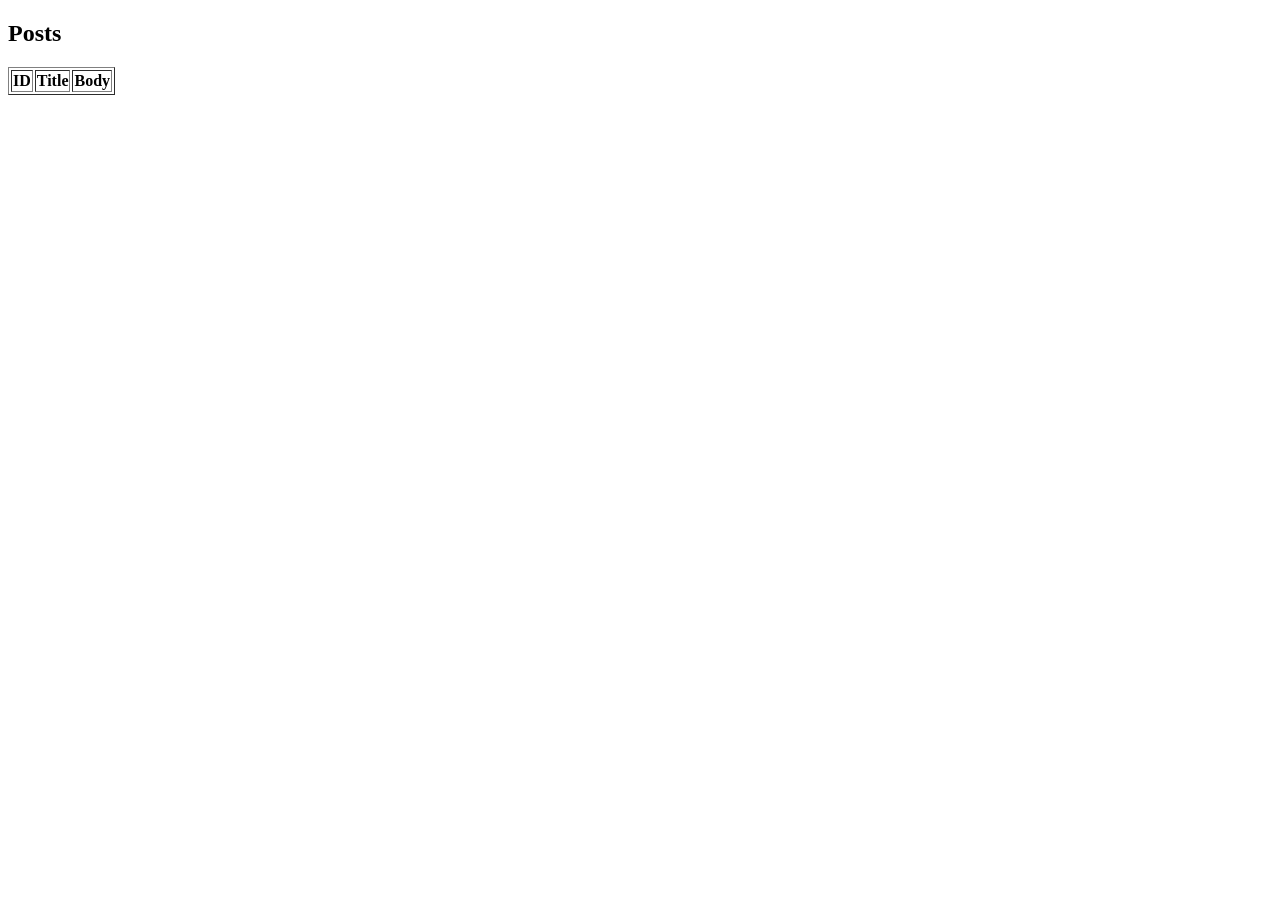
==== FE WEEK 2/index.html @ 7b254ad5 "first week 2 FE commit" ====
<!DOCTYPE html>
<html lang="en">
<head>
    <meta charset="UTF-8">
    <meta name="viewport" content="width=device-width, initial-scale=1.0">
    <title>Document</title>
</head>
<body>
    <h2>Posts</h2>
    <table id="myTable" border="1">
        <tr>
            <th>ID</th>
            <th>Title</th>
            <th>Body</th>
        </tr>
    </table>

    <script src="script.js"></script>
</body>
</html>
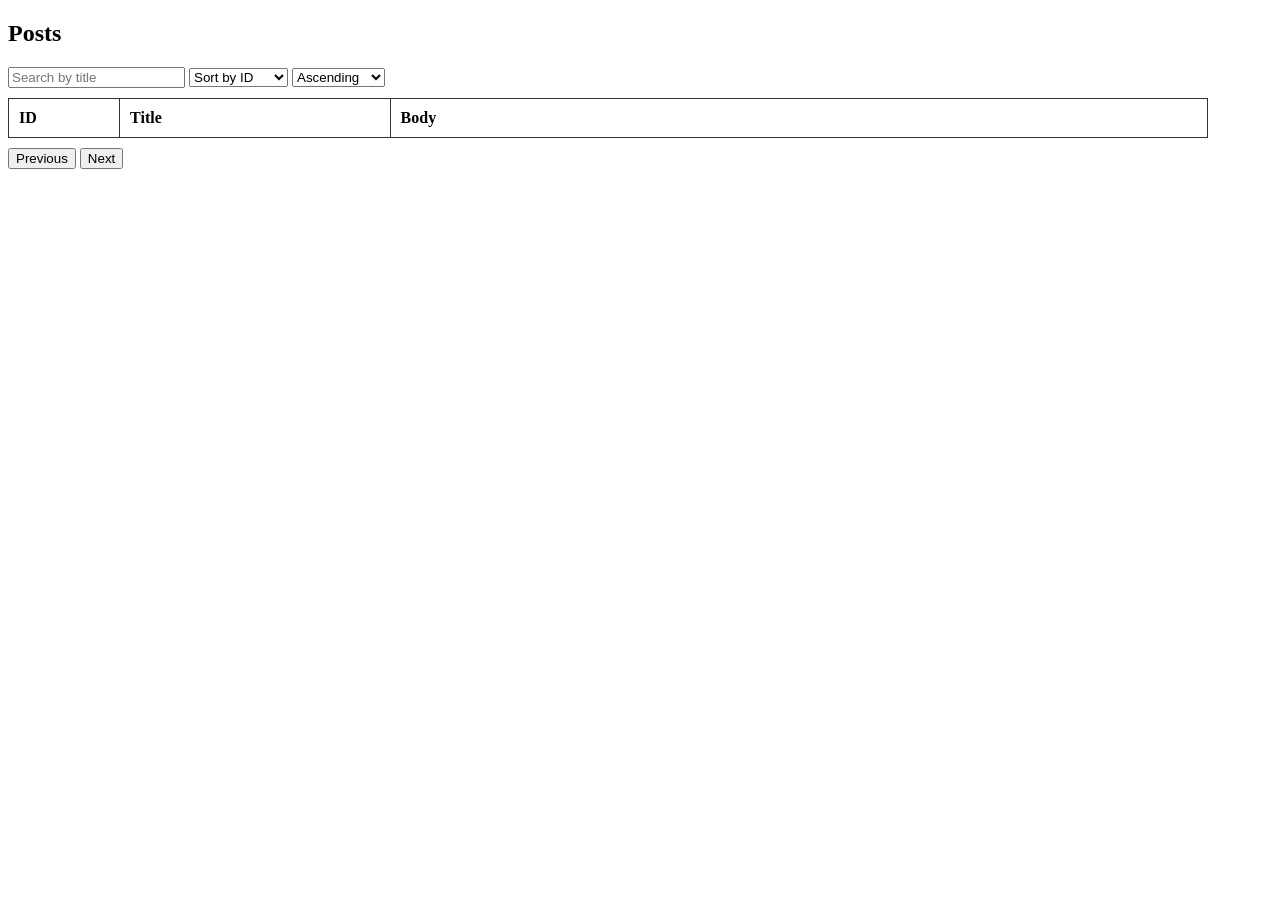
==== commit a8dbcec3: "cont commit" ====
--- a/FE WEEK 2/index.html
+++ b/FE WEEK 2/index.html
@@ -4,9 +4,24 @@
     <meta charset="UTF-8">
     <meta name="viewport" content="width=device-width, initial-scale=1.0">
     <title>Document</title>
+    <link rel="stylesheet" href="style.css">
 </head>
 <body>
     <h2>Posts</h2>
+
+    <div style="margin-bottom: 10px;">
+        <input id="searchInput" type="text" placeholder="Search by title" />
+        <select id="sortField">
+            <option value="id">Sort by ID</option>
+            <option value="title">Sort by Title</option>
+            <option value="body">Sort by Body</option>
+        </select>
+        <select id="sortOrder">
+            <option value="asc">Ascending</option>
+            <option value="desc">Descending</option>
+        </select>
+    </div>
+
     <table id="myTable" border="1">
         <tr>
             <th>ID</th>
@@ -15,6 +30,11 @@
         </tr>
     </table>
 
+    <div style="margin-top: 10px;">
+        <button id="prevBtn" type="button">Previous</button>
+        <button id="nextBtn" type="button">Next</button>
+    </div>
+
     <script src="script.js"></script>
 </body>
 </html>
--- a/FE WEEK 2/style.css
+++ b/FE WEEK 2/style.css
@@ -0,0 +1,26 @@
+table {
+    border-collapse: collapse;
+    width: 100%;
+    max-width: 1200px;
+    table-layout: fixed;
+}
+
+th, td {
+    border: 1px solid #333;
+    padding: 10px;
+    text-align: left;
+    vertical-align: top;
+    word-wrap: break-word;
+}
+
+th:nth-child(1), td:nth-child(1) {
+    width: 8%;
+}
+
+th:nth-child(2), td:nth-child(2) {
+    width: 22%;
+}
+
+th:nth-child(3), td:nth-child(3) {
+    width: 70%;
+}
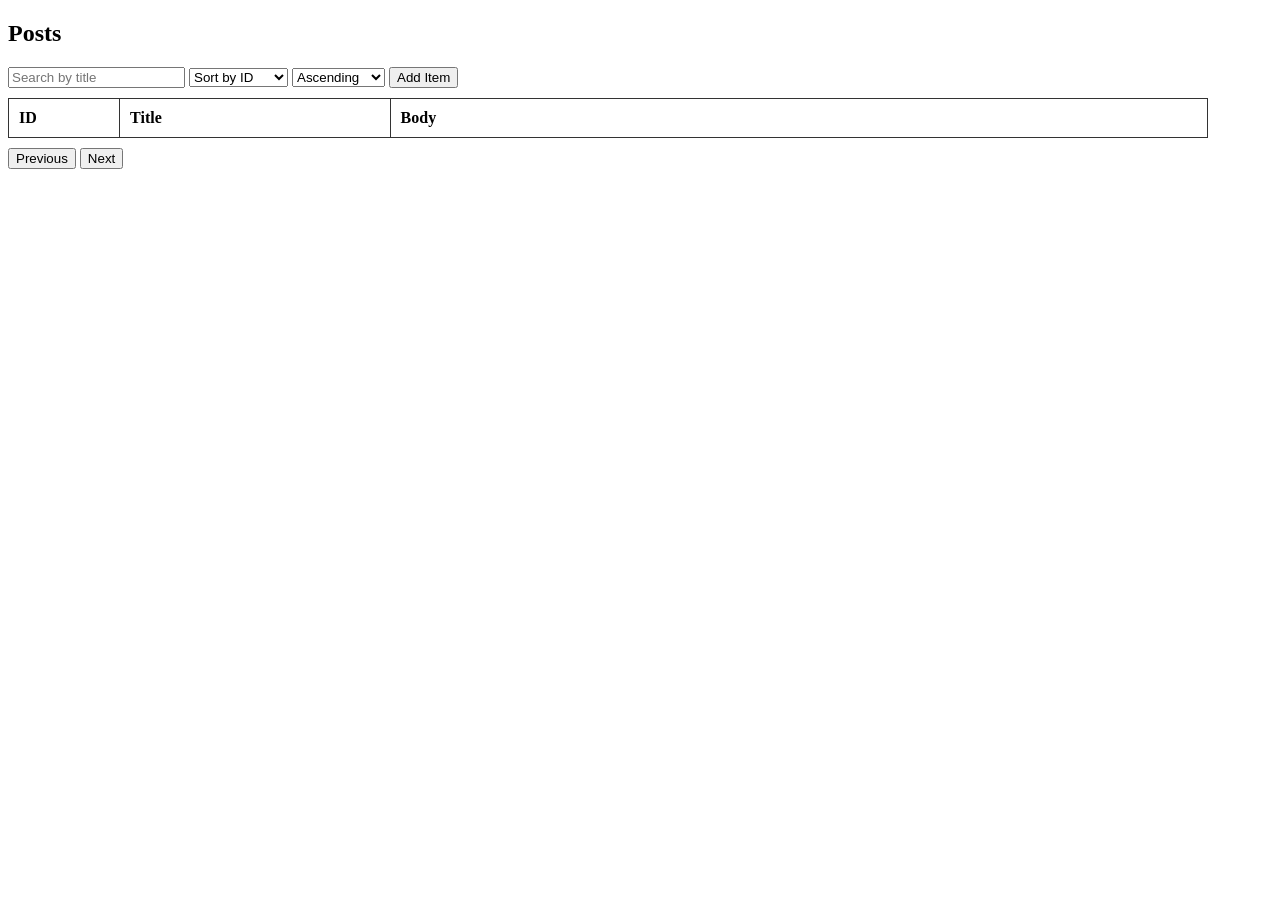
==== commit ee381905: "addItem Feature commit" ====
--- a/FE WEEK 2/index.html
+++ b/FE WEEK 2/index.html
@@ -8,8 +8,7 @@
 </head>
 <body>
     <h2>Posts</h2>
-
-    <div style="margin-bottom: 10px;">
+    <div>
         <input id="searchInput" type="text" placeholder="Search by title" />
         <select id="sortField">
             <option value="id">Sort by ID</option>
@@ -20,6 +19,7 @@
             <option value="asc">Ascending</option>
             <option value="desc">Descending</option>
         </select>
+        <button id="addItemBtn" type="button">Add Item</button>
     </div>
 
     <table id="myTable" border="1">
@@ -35,6 +35,30 @@
         <button id="nextBtn" type="button">Next</button>
     </div>
 
+    <div id="modalOverlay" class="modal-overlay hidden">
+        <div class="modal-content">
+            <h3>Add New Post</h3>
+            <form id="addItemForm" novalidate>
+                <div class="form-row">
+                    <label for="titleInput">Title</label>
+                    <input id="titleInput" type="text" />
+                    <span class="error-message" id="titleError"></span>
+                </div>
+
+                <div class="form-row">
+                    <label for="bodyInput">Body</label>
+                    <textarea id="bodyInput" rows="4"></textarea>
+                    <span class="error-message" id="bodyError"></span>
+                </div>
+
+                <div class="form-actions">
+                    <button type="submit">Save</button>
+                    <button type="button" id="cancelBtn">Cancel</button>
+                </div>
+            </form>
+        </div>
+    </div>
+
     <script src="script.js"></script>
 </body>
 </html>
--- a/FE WEEK 2/style.css
+++ b/FE WEEK 2/style.css
@@ -24,3 +24,58 @@
 th:nth-child(3), td:nth-child(3) {
     width: 70%;
 }
+
+div {
+    margin-bottom: 10px;
+}
+
+.modal-overlay {
+    position: fixed;
+    inset: 0;
+    background: rgba(0, 0, 0, 0.5);
+    display: flex;
+    align-items: center;
+    justify-content: center;
+}
+
+.modal-overlay.hidden {
+    display: none;
+}
+
+.modal-content {
+    background: white;
+    padding: 20px;
+    border-radius: 8px;
+    width: 420px;
+    max-width: 90%;
+}
+
+.form-row {
+    display: flex;
+    flex-direction: column;
+    margin-bottom: 15px;
+}
+
+.form-row label {
+    margin-bottom: 5px;
+    font-weight: bold;
+}
+
+.form-row input,
+.form-row textarea {
+    padding: 8px;
+    font-size: 14px;
+}
+
+.error-message {
+    color: red;
+    font-size: 12px;
+    margin-top: 4px;
+    min-height: 16px;
+}
+
+.form-actions {
+    display: flex;
+    justify-content: flex-end;
+    gap: 10px;
+}
